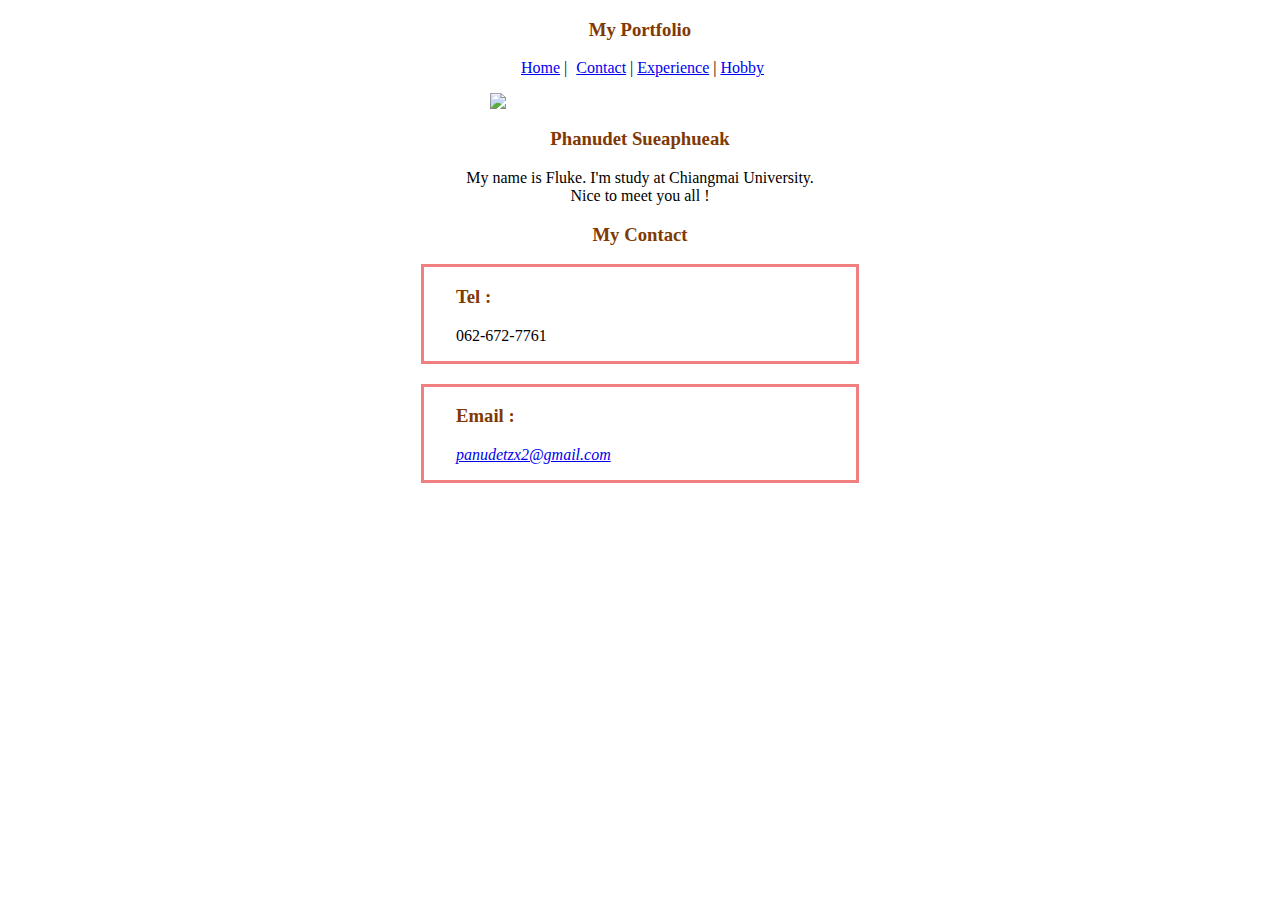
==== contact.html @ 3e362db8 "All done" ====
<!DOCTYPE html>
<html lang="en">
  <head>
    <meta charset="UTF-8" />
    <meta name="viewport" content="width=device-width, initial-scale=1.0" />
    <link rel="stylesheet" href="style.css" />
    <title>My Portfolio</title>
  </head>
  <body>
    <h3>My Portfolio</h3>
      <p style="text-align: center;">
        <a style="margin-left: 5px"href="index.html" >Home</a>
         | 
        <a style="margin-left: 5px" href="contact.html" >Contact</a>
         | 
        <a href="Exp.html" >Experience</a>
         | 
        <a href="hobby.html">Hobby</a>
        
      </p>
        
    <img src="https://ichef.bbci.co.uk/news/800/cpsprodpb/F132/production/_116664716_neanderthal.large.gettyimages-951044058.jpg" 
    style="margin-left: auto; display: block; margin-right: auto"
    width ="300px"
    />

    <h3>Phanudet Sueaphueak</h3>
    <p style="text-align: center;">
      My name is Fluke. I'm study at Chiangmai University. <br/> Nice to meet you all !
    </p>
    <h3>My Contact</h3>

    <div class="skill-container">
      <h3 class="skill-header">Tel :</h3>
      <p>062-672-7761<br></p>
    </div>

    <div class="skill-container">
      <h3 class="skill-header">Email :</h3>
      <p>
        <address >
          <a href="mailto:panudetzx2@gmail.com">panudetzx2@gmail.com</a>
        </address>
      </p>
    </div>


  </body>
</html>
---- style.css ----
h3{
    color :rgb(128, 57, 3) ;
    text-align: center ;
}

.skill-header{
    text-align: left;
}
.skill-container{
    border:solid lightcoral;
    width: 400px ;
    margin-left: auto;
    margin-right: auto;
    padding-left: 32px;
    margin-bottom: 20px;
}
address {
    display: block;
    font-style: italic;
  }
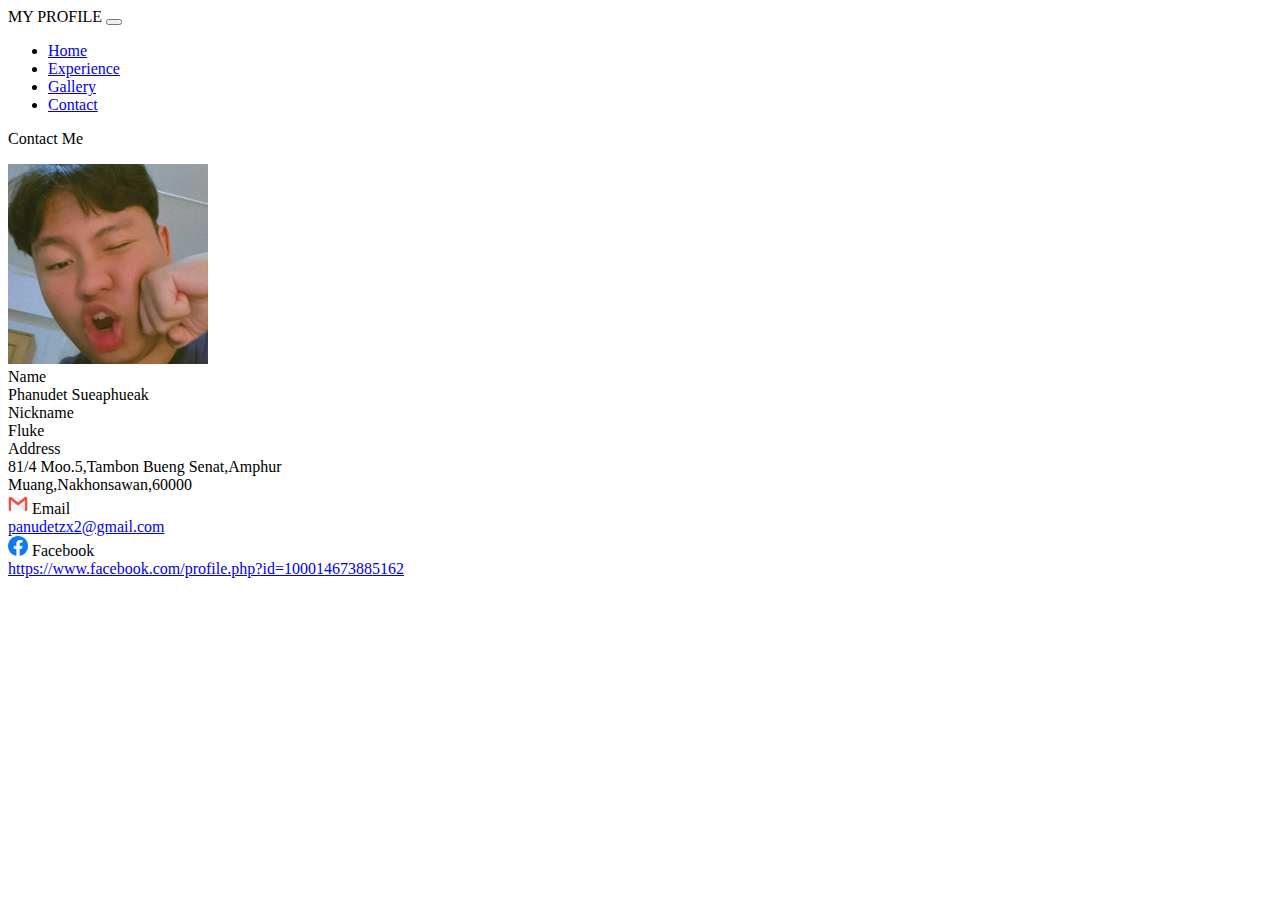
==== commit e80e14d7: "all done" ====
--- a/contact.html
+++ b/contact.html
@@ -3,47 +3,118 @@
   <head>
     <meta charset="UTF-8" />
     <meta name="viewport" content="width=device-width, initial-scale=1.0" />
+    <title>My Profile</title>
+    <link
+      href="https://cdn.jsdelivr.net/npm/bootstrap@5.3.0/dist/css/bootstrap.min.css"
+      rel="stylesheet"
+      integrity="sha384-9ndCyUaIbzAi2FUVXJi0CjmCapSmO7SnpJef0486qhLnuZ2cdeRhO02iuK6FUUVM"
+      crossorigin="anonymous"
+    />
+    <script
+      src="https://cdn.jsdelivr.net/npm/bootstrap@5.3.0/dist/js/bootstrap.bundle.min.js"
+      integrity="sha384-geWF76RCwLtnZ8qwWowPQNguL3RmwHVBC9FhGdlKrxdiJJigb/j/68SIy3Te4Bkz"
+      crossorigin="anonymous"
+    ></script>
     <link rel="stylesheet" href="style.css" />
-    <title>My Portfolio</title>
   </head>
   <body>
-    <h3>My Portfolio</h3>
-      <p style="text-align: center;">
-        <a style="margin-left: 5px"href="index.html" >Home</a>
-         | 
-        <a style="margin-left: 5px" href="contact.html" >Contact</a>
-         | 
-        <a href="Exp.html" >Experience</a>
-         | 
-        <a href="hobby.html">Hobby</a>
-        
-      </p>
-        
-    <img src="https://ichef.bbci.co.uk/news/800/cpsprodpb/F132/production/_116664716_neanderthal.large.gettyimages-951044058.jpg" 
-    style="margin-left: auto; display: block; margin-right: auto"
-    width ="300px"
-    />
-
-    <h3>Phanudet Sueaphueak</h3>
-    <p style="text-align: center;">
-      My name is Fluke. I'm study at Chiangmai University. <br/> Nice to meet you all !
-    </p>
-    <h3>My Contact</h3>
-
-    <div class="skill-container">
-      <h3 class="skill-header">Tel :</h3>
-      <p>062-672-7761<br></p>
+    <nav class="navbar navbar-expand-lg navbar-light bg-light">
+      <div class="container-fluid">
+        <a class="navbar-brand fw-bold">MY PROFILE</a>
+        <button
+          class="navbar-toggler"
+          type="button"
+          data-bs-toggle="collapse"
+          data-bs-target="#navbarSupportedContent"
+          aria-controls="navbarSupportedContent"
+          aria-expanded="false"
+          aria-label="Toggle navigation"
+        >
+          <span class="navbar-toggler-icon"></span>
+        </button>
+        <div class="collapse navbar-collapse" id="navbarSupportedContent">
+          <ul class="navbar-nav me-auto mb-2 mb-lg-0">
+            <li class="nav-item">
+              <a class="nav-link active" aria-current="page" href="index.html"
+                >Home</a
+              >
+            </li>
+            <li class="nav-item">
+              <a class="nav-link active" href="Experience.html">Experience</a>
+            </li>
+            <li class="nav-item">
+              <a class="nav-link active" href="Gallery.html">Gallery</a>
+            </li>
+            <li class="nav-item bg-dark">
+              <a
+                class="nav-link active text-light"
+                aria-current="page"
+                href="Contact.html"
+                >Contact</a
+              >
+            </li>
+          </ul>
+        </div>
+      </div>
+    </nav>
+    <p class="text-center fs-3 border-bottom p-1 mx-3">Contact Me</p>
+    <div
+      style="max-width: 700px"
+      class="mx-auto d-flex justify-content-center align-items-center gap-3 flex-wrap p-3"
+    >
+      <div>
+        <img
+          src="images/IMG_20230622_163806_446.webp"
+          width="200px"
+          height="200px"
+          style="object-fit: cover"
+          class="rounded-circle"
+        />
+      </div>
+      <div class="vstack gap-2" style="max-width: 400px">
+        <div class="d-flex">
+          <div style="min-width: 130px" class="fw-semibold">Name</div>
+          <span class="text-muted">Phanudet Sueaphueak</span>
+        </div>
+        <div class="d-flex">
+          <div style="min-width: 130px" class="fw-semibold">Nickname</div>
+          <span class="text-muted">Fluke</span>
+        </div>
+        <div class="d-flex">
+          <div style="min-width: 130px" class="fw-semibold">Address</div>
+          <span class="text-muted"
+            >81/4 Moo.5,Tambon Bueng Senat,Amphur Muang,Nakhonsawan,60000</span
+          >
+        </div>
+        <div class="d-flex">
+          <div style="min-width: 130px" class="fw-semibold">
+            <img
+              src="images/4202011_email_gmail_mail_logo_social_icon.png"
+              width="20px"
+              height="20px"
+            />
+            Email
+          </div>
+          <span class="text-muted">
+            <a href="mailto:panudetzx2@gmail.com">panudetzx2@gmail.com</a>
+          </span>
+        </div>
+        <div class="d-flex">
+          <div style="min-width: 130px" class="fw-semibold">
+            <img
+              src="images/Facebook_Logo_(2019).png"
+              width="20px"
+              height="20px"
+            />
+            Facebook
+          </div>
+          <span class="text-muted">
+            <a href="https://www.facebook.com/profile.php?id=100014673885162"
+              >https://www.facebook.com/profile.php?id=100014673885162</a
+            >
+          </span>
+        </div>
+      </div>
     </div>
-
-    <div class="skill-container">
-      <h3 class="skill-header">Email :</h3>
-      <p>
-        <address >
-          <a href="mailto:panudetzx2@gmail.com">panudetzx2@gmail.com</a>
-        </address>
-      </p>
-    </div>
-
-
   </body>
 </html>
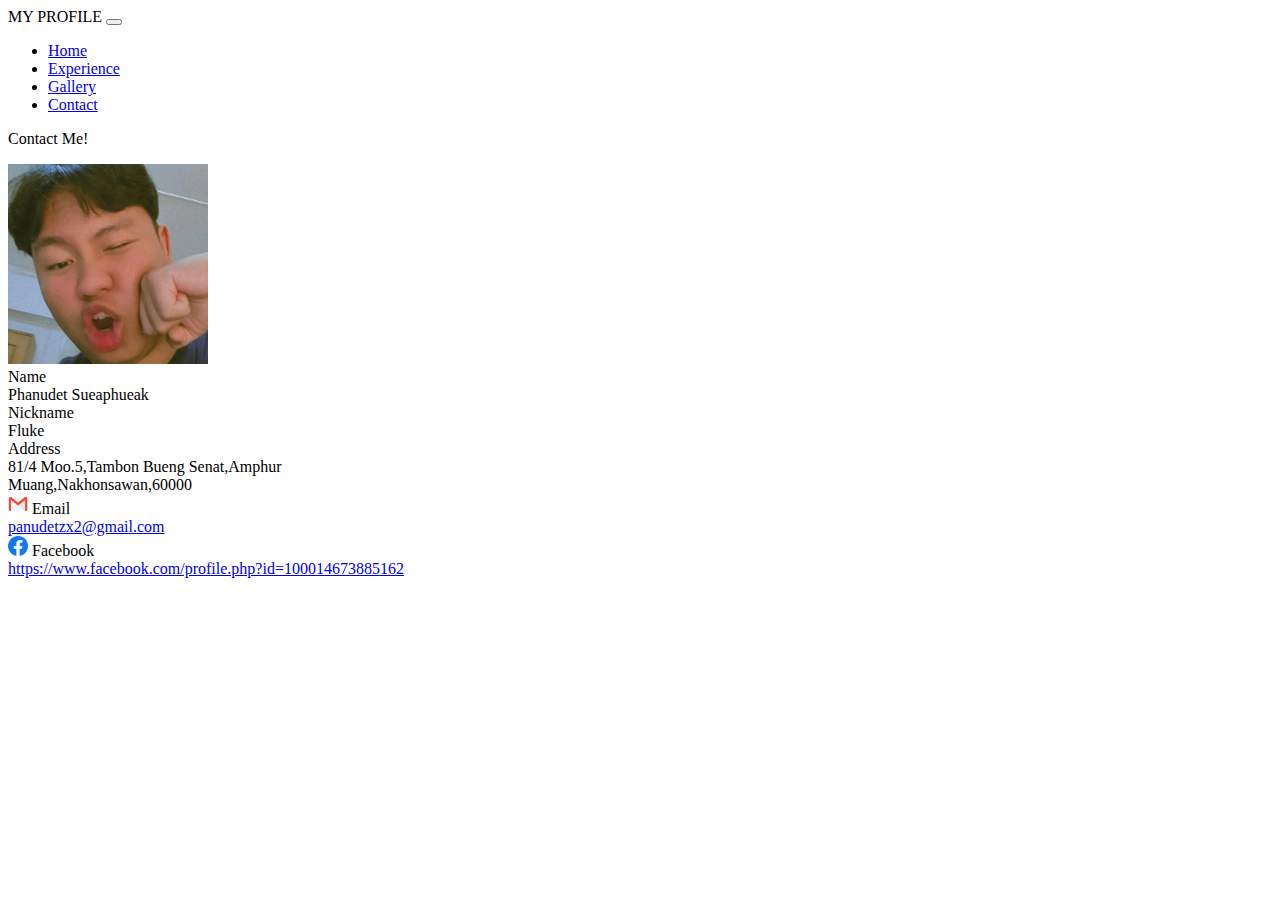
==== commit efd9203e: "good" ====
--- a/contact.html
+++ b/contact.html
@@ -57,7 +57,7 @@
         </div>
       </div>
     </nav>
-    <p class="text-center fs-3 border-bottom p-1 mx-3">Contact Me</p>
+    <p class="text-center fs-3 border-bottom p-1 mx-3">Contact Me!</p>
     <div
       style="max-width: 700px"
       class="mx-auto d-flex justify-content-center align-items-center gap-3 flex-wrap p-3"
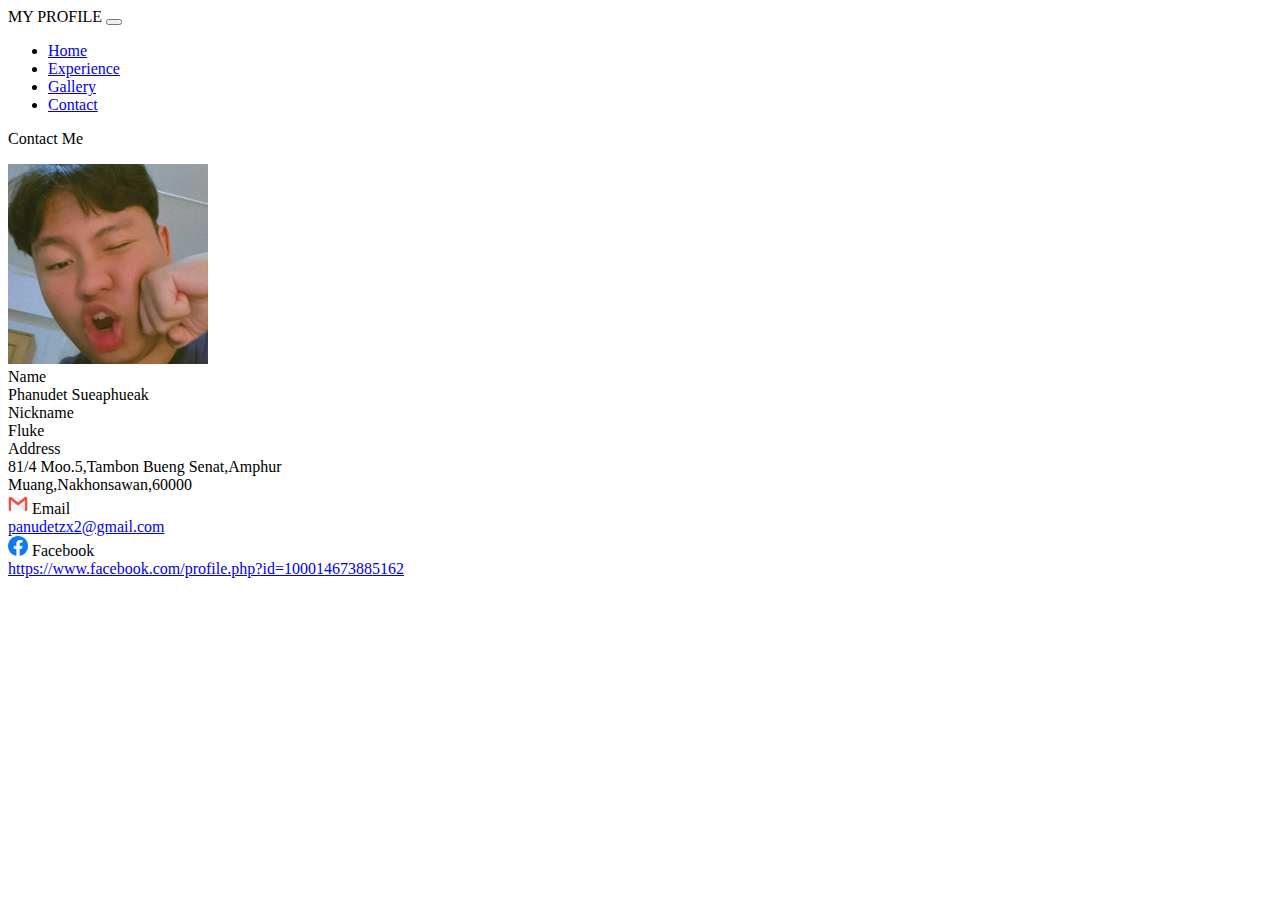
==== commit 0842e75f: "again send" ====
--- a/contact.html
+++ b/contact.html
@@ -40,16 +40,18 @@
               >
             </li>
             <li class="nav-item">
-              <a class="nav-link active" href="Experience.html">Experience</a>
+              <a
+                class="nav-link active"
+                aria-current="page"
+                href="Experience.html"
+                >Experience</a
+              >
             </li>
             <li class="nav-item">
               <a class="nav-link active" href="Gallery.html">Gallery</a>
             </li>
             <li class="nav-item bg-dark">
-              <a
-                class="nav-link active text-light"
-                aria-current="page"
-                href="Contact.html"
+              <a class="nav-link active text-light" href="Contact.html"
                 >Contact</a
               >
             </li>
@@ -57,7 +59,7 @@
         </div>
       </div>
     </nav>
-    <p class="text-center fs-3 border-bottom p-1 mx-3">Contact Me!</p>
+    <p class="text-center fs-3 border-bottom p-1 mx-3">Contact Me</p>
     <div
       style="max-width: 700px"
       class="mx-auto d-flex justify-content-center align-items-center gap-3 flex-wrap p-3"
